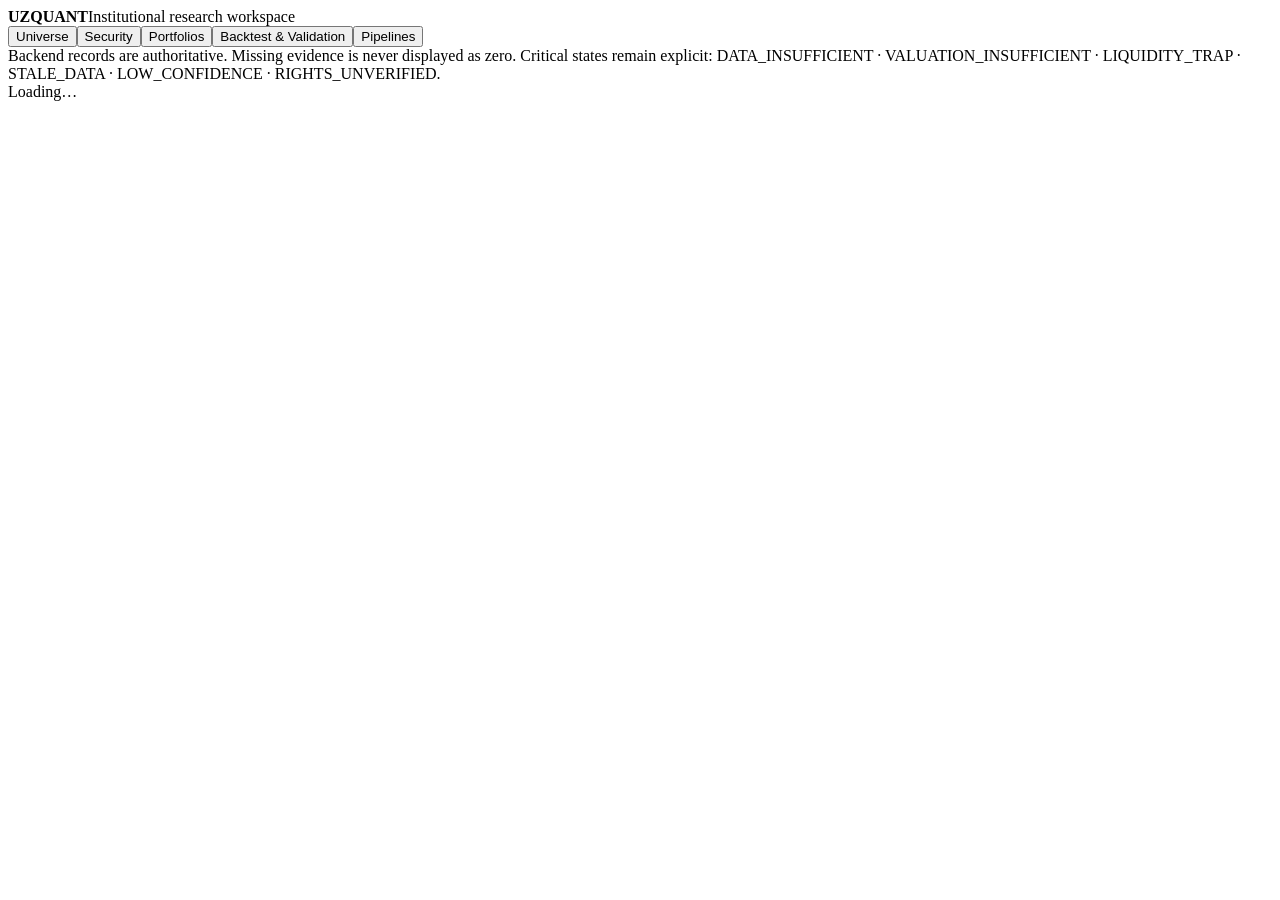
==== uzquant/static/index.html @ 37505d60 "Build Phase 16 research API and interface" ====
<!doctype html><html lang="en"><head><meta charset="utf-8"><meta name="viewport" content="width=device-width,initial-scale=1"><title>UZQUANT Research</title><link rel="stylesheet" href="/assets/styles.css"></head>
<body><header><div><strong>UZQUANT</strong><span>Institutional research workspace</span></div><nav><button data-view="universe">Universe</button><button data-view="security">Security</button><button data-view="portfolios">Portfolios</button><button data-view="validation">Backtest & Validation</button><button data-view="pipelines">Pipelines</button></nav></header>
<main><section id="notice">Backend records are authoritative. Missing evidence is never displayed as zero. Critical states remain explicit: DATA_INSUFFICIENT · VALUATION_INSUFFICIENT · LIQUIDITY_TRAP · STALE_DATA · LOW_CONFIDENCE · RIGHTS_UNVERIFIED.</section><section id="content" aria-live="polite">Loading…</section></main><script src="/assets/app.js"></script></body></html>
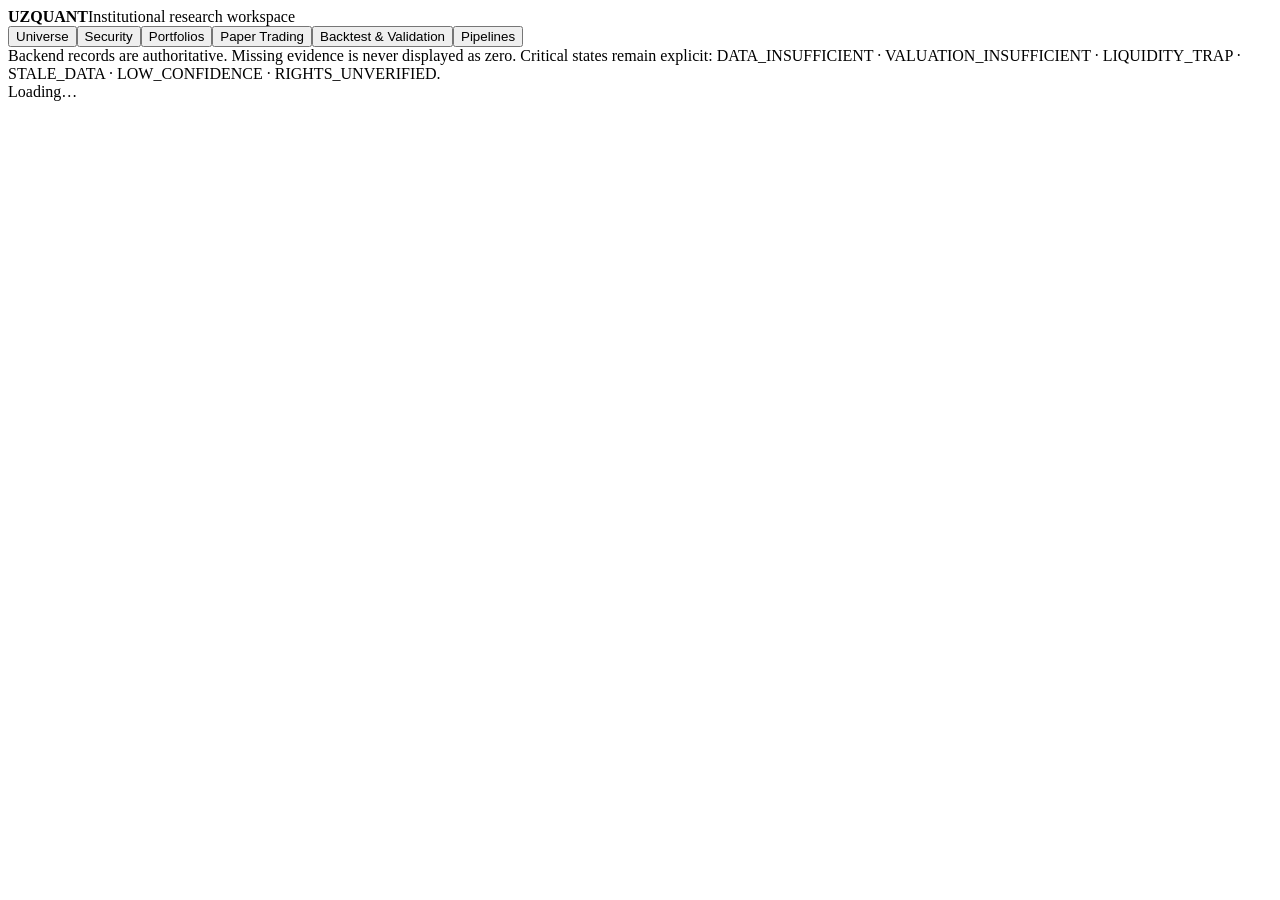
==== commit 82306c47: "Implement Phase 18 prospective paper trading" ====
--- a/uzquant/static/index.html
+++ b/uzquant/static/index.html
@@ -1,3 +1,3 @@
 <!doctype html><html lang="en"><head><meta charset="utf-8"><meta name="viewport" content="width=device-width,initial-scale=1"><title>UZQUANT Research</title><link rel="stylesheet" href="/assets/styles.css"></head>
-<body><header><div><strong>UZQUANT</strong><span>Institutional research workspace</span></div><nav><button data-view="universe">Universe</button><button data-view="security">Security</button><button data-view="portfolios">Portfolios</button><button data-view="validation">Backtest & Validation</button><button data-view="pipelines">Pipelines</button></nav></header>
+<body><header><div><strong>UZQUANT</strong><span>Institutional research workspace</span></div><nav><button data-view="universe">Universe</button><button data-view="security">Security</button><button data-view="portfolios">Portfolios</button><button data-view="paper">Paper Trading</button><button data-view="validation">Backtest & Validation</button><button data-view="pipelines">Pipelines</button></nav></header>
 <main><section id="notice">Backend records are authoritative. Missing evidence is never displayed as zero. Critical states remain explicit: DATA_INSUFFICIENT · VALUATION_INSUFFICIENT · LIQUIDITY_TRAP · STALE_DATA · LOW_CONFIDENCE · RIGHTS_UNVERIFIED.</section><section id="content" aria-live="polite">Loading…</section></main><script src="/assets/app.js"></script></body></html>
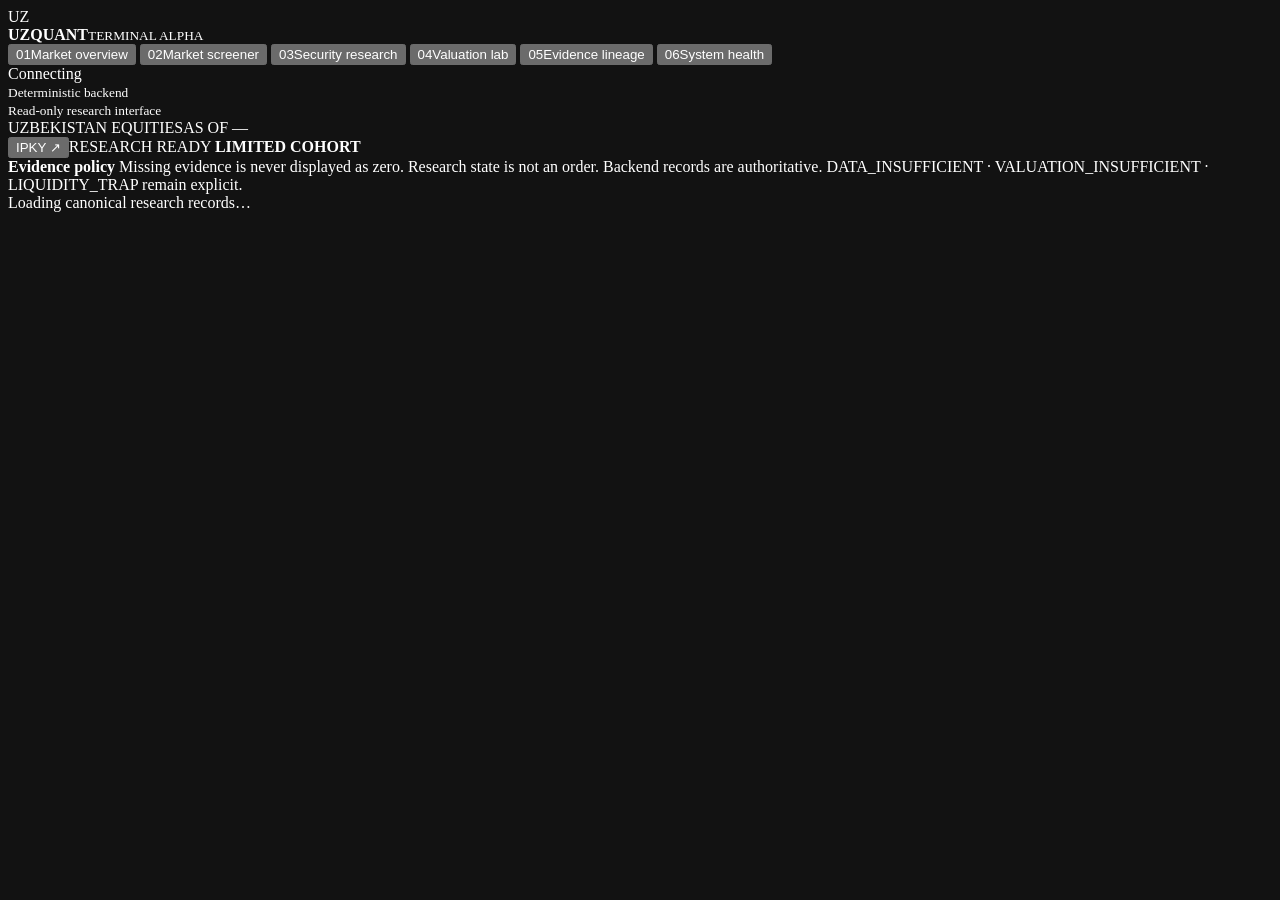
==== commit e8b57e76: "Build UZQUANT Terminal Alpha research interface" ====
--- a/uzquant/static/index.html
+++ b/uzquant/static/index.html
@@ -1,3 +1,38 @@
-<!doctype html><html lang="en"><head><meta charset="utf-8"><meta name="viewport" content="width=device-width,initial-scale=1"><title>UZQUANT Research</title><link rel="stylesheet" href="/assets/styles.css"></head>
-<body><header><div><strong>UZQUANT</strong><span>Institutional research workspace</span></div><nav><button data-view="universe">Universe</button><button data-view="security">Security</button><button data-view="portfolios">Portfolios</button><button data-view="paper">Paper Trading</button><button data-view="validation">Backtest & Validation</button><button data-view="pipelines">Pipelines</button></nav></header>
-<main><section id="notice">Backend records are authoritative. Missing evidence is never displayed as zero. Critical states remain explicit: DATA_INSUFFICIENT · VALUATION_INSUFFICIENT · LIQUIDITY_TRAP · STALE_DATA · LOW_CONFIDENCE · RIGHTS_UNVERIFIED.</section><section id="content" aria-live="polite">Loading…</section></main><script src="/assets/app.js"></script></body></html>
+<!doctype html>
+<html lang="en">
+<head>
+  <meta charset="utf-8">
+  <meta name="viewport" content="width=device-width,initial-scale=1">
+  <meta name="color-scheme" content="dark">
+  <title>UZQUANT Terminal Alpha</title>
+  <link rel="stylesheet" href="/assets/styles.css">
+</head>
+<body>
+  <aside class="sidebar">
+    <div class="brand"><span class="brand-mark">UZ</span><div><strong>UZQUANT</strong><small>TERMINAL ALPHA</small></div></div>
+    <nav aria-label="Primary navigation">
+      <button class="nav-item active" data-view="overview"><span>01</span>Market overview</button>
+      <button class="nav-item" data-view="screener"><span>02</span>Market screener</button>
+      <button class="nav-item" data-view="research"><span>03</span>Security research</button>
+      <button class="nav-item" data-view="valuation"><span>04</span>Valuation lab</button>
+      <button class="nav-item" data-view="lineage"><span>05</span>Evidence lineage</button>
+      <button class="nav-item" data-view="health"><span>06</span>System health</button>
+    </nav>
+    <div class="sidebar-foot">
+      <div id="system-dot" class="system-state"><i></i><span>Connecting</span></div>
+      <small>Deterministic backend<br>Read-only research interface</small>
+    </div>
+  </aside>
+  <div class="workspace">
+    <header class="topbar">
+      <div><span class="eyebrow">UZBEKISTAN EQUITIES</span><span id="asof">AS OF —</span></div>
+      <div class="top-actions"><button id="security-jump" class="ticker-button">IPKY ↗</button><span class="readiness">RESEARCH READY <b>LIMITED COHORT</b></span></div>
+    </header>
+    <main>
+      <div class="policy-strip"><b>Evidence policy</b> Missing evidence is never displayed as zero. Research state is not an order. Backend records are authoritative. DATA_INSUFFICIENT · VALUATION_INSUFFICIENT · LIQUIDITY_TRAP remain explicit.</div>
+      <section id="content" aria-live="polite"><div class="loading">Loading canonical research records…</div></section>
+    </main>
+  </div>
+  <script src="/assets/app.js"></script>
+</body>
+</html>
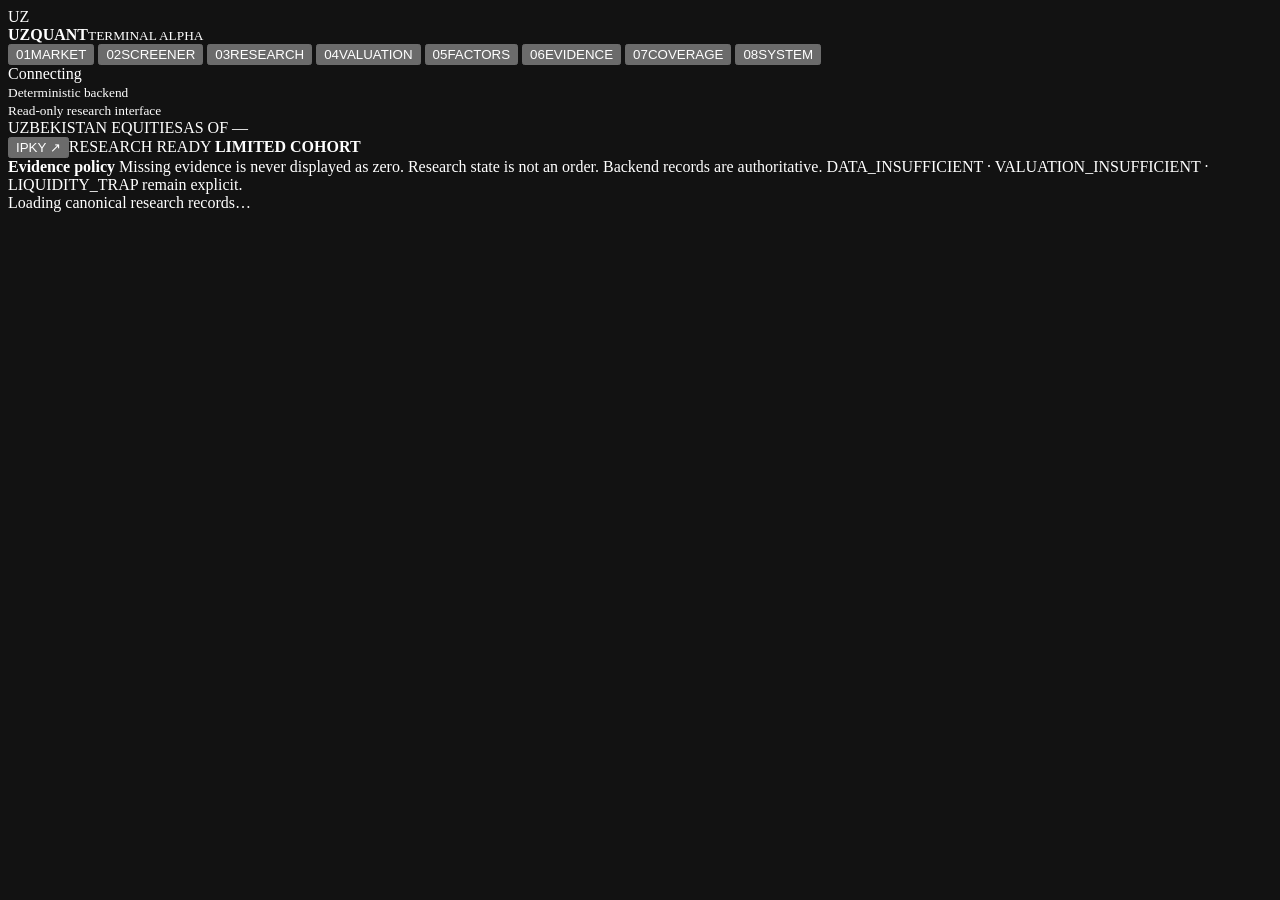
==== commit bd6a8e9b: "Expand terminal to current RSE equity universe" ====
--- a/uzquant/static/index.html
+++ b/uzquant/static/index.html
@@ -4,19 +4,21 @@
   <meta charset="utf-8">
   <meta name="viewport" content="width=device-width,initial-scale=1">
   <meta name="color-scheme" content="dark">
-  <title>UZQUANT Terminal Alpha</title>
+  <title>UZQUANT Research Terminal</title>
   <link rel="stylesheet" href="/assets/styles.css">
 </head>
 <body>
   <aside class="sidebar">
     <div class="brand"><span class="brand-mark">UZ</span><div><strong>UZQUANT</strong><small>TERMINAL ALPHA</small></div></div>
     <nav aria-label="Primary navigation">
-      <button class="nav-item active" data-view="overview"><span>01</span>Market overview</button>
-      <button class="nav-item" data-view="screener"><span>02</span>Market screener</button>
-      <button class="nav-item" data-view="research"><span>03</span>Security research</button>
-      <button class="nav-item" data-view="valuation"><span>04</span>Valuation lab</button>
-      <button class="nav-item" data-view="lineage"><span>05</span>Evidence lineage</button>
-      <button class="nav-item" data-view="health"><span>06</span>System health</button>
+      <button class="nav-item active" data-view="market" aria-label="Market overview"><span>01</span>MARKET</button>
+      <button class="nav-item" data-view="screener" aria-label="Market screener"><span>02</span>SCREENER</button>
+      <button class="nav-item" data-view="research" aria-label="Security research"><span>03</span>RESEARCH</button>
+      <button class="nav-item" data-view="valuation" aria-label="Valuation lab"><span>04</span>VALUATION</button>
+      <button class="nav-item" data-view="factors"><span>05</span>FACTORS</button>
+      <button class="nav-item" data-view="evidence" aria-label="Evidence lineage"><span>06</span>EVIDENCE</button>
+      <button class="nav-item" data-view="coverage"><span>07</span>COVERAGE</button>
+      <button class="nav-item" data-view="system" aria-label="System health"><span>08</span>SYSTEM</button>
     </nav>
     <div class="sidebar-foot">
       <div id="system-dot" class="system-state"><i></i><span>Connecting</span></div>
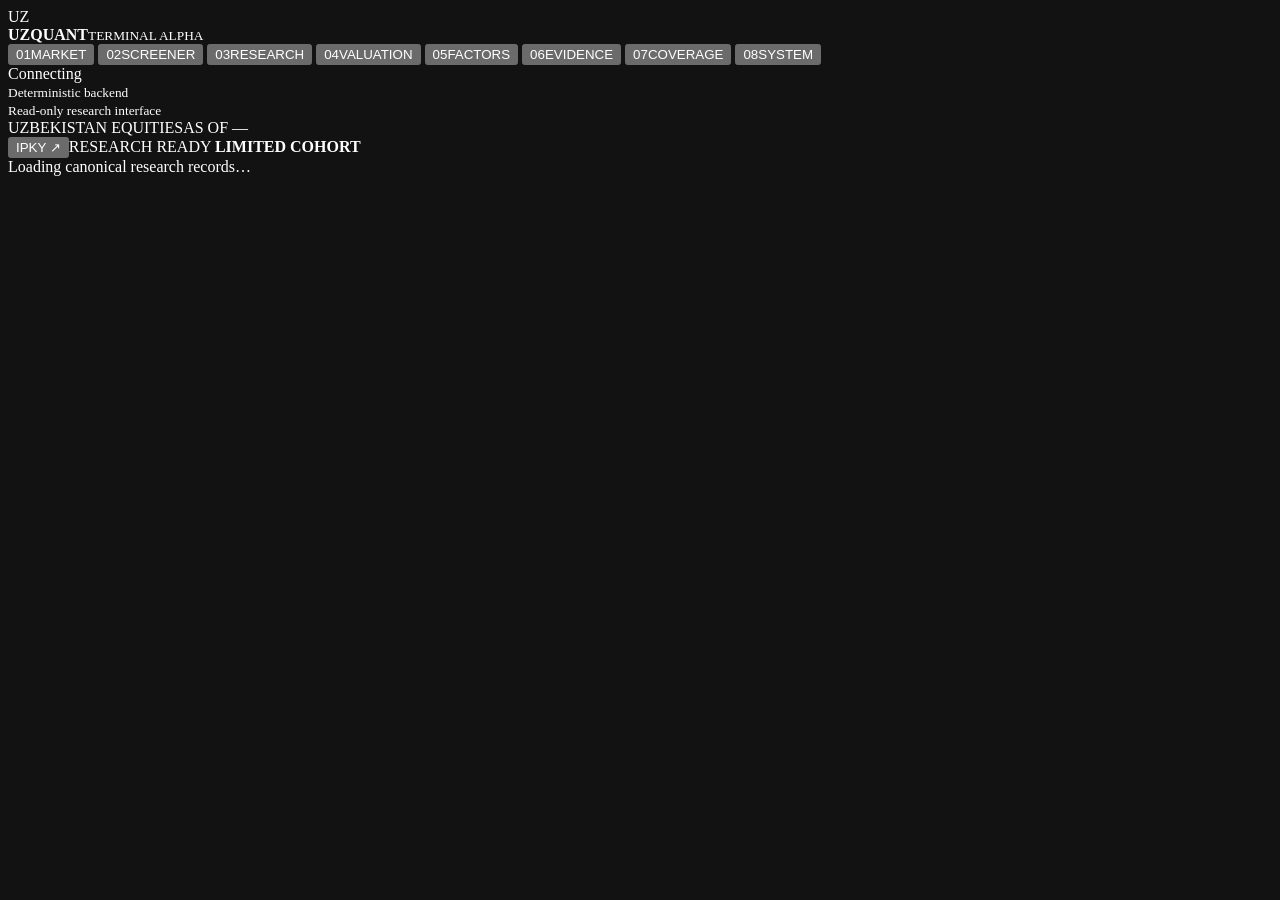
==== commit 6734293e: "Remove evidence policy banner" ====
--- a/uzquant/static/index.html
+++ b/uzquant/static/index.html
@@ -5,7 +5,7 @@
   <meta name="viewport" content="width=device-width,initial-scale=1">
   <meta name="color-scheme" content="dark">
   <title>UZQUANT Research Terminal</title>
-  <link rel="stylesheet" href="/assets/styles.css">
+  <link rel="stylesheet" href="./assets/styles.css">
 </head>
 <body>
   <aside class="sidebar">
@@ -31,10 +31,9 @@
       <div class="top-actions"><button id="security-jump" class="ticker-button">IPKY ↗</button><span class="readiness">RESEARCH READY <b>LIMITED COHORT</b></span></div>
     </header>
     <main>
-      <div class="policy-strip"><b>Evidence policy</b> Missing evidence is never displayed as zero. Research state is not an order. Backend records are authoritative. DATA_INSUFFICIENT · VALUATION_INSUFFICIENT · LIQUIDITY_TRAP remain explicit.</div>
       <section id="content" aria-live="polite"><div class="loading">Loading canonical research records…</div></section>
     </main>
   </div>
-  <script src="/assets/app.js"></script>
+  <script src="./assets/app.js"></script>
 </body>
 </html>
